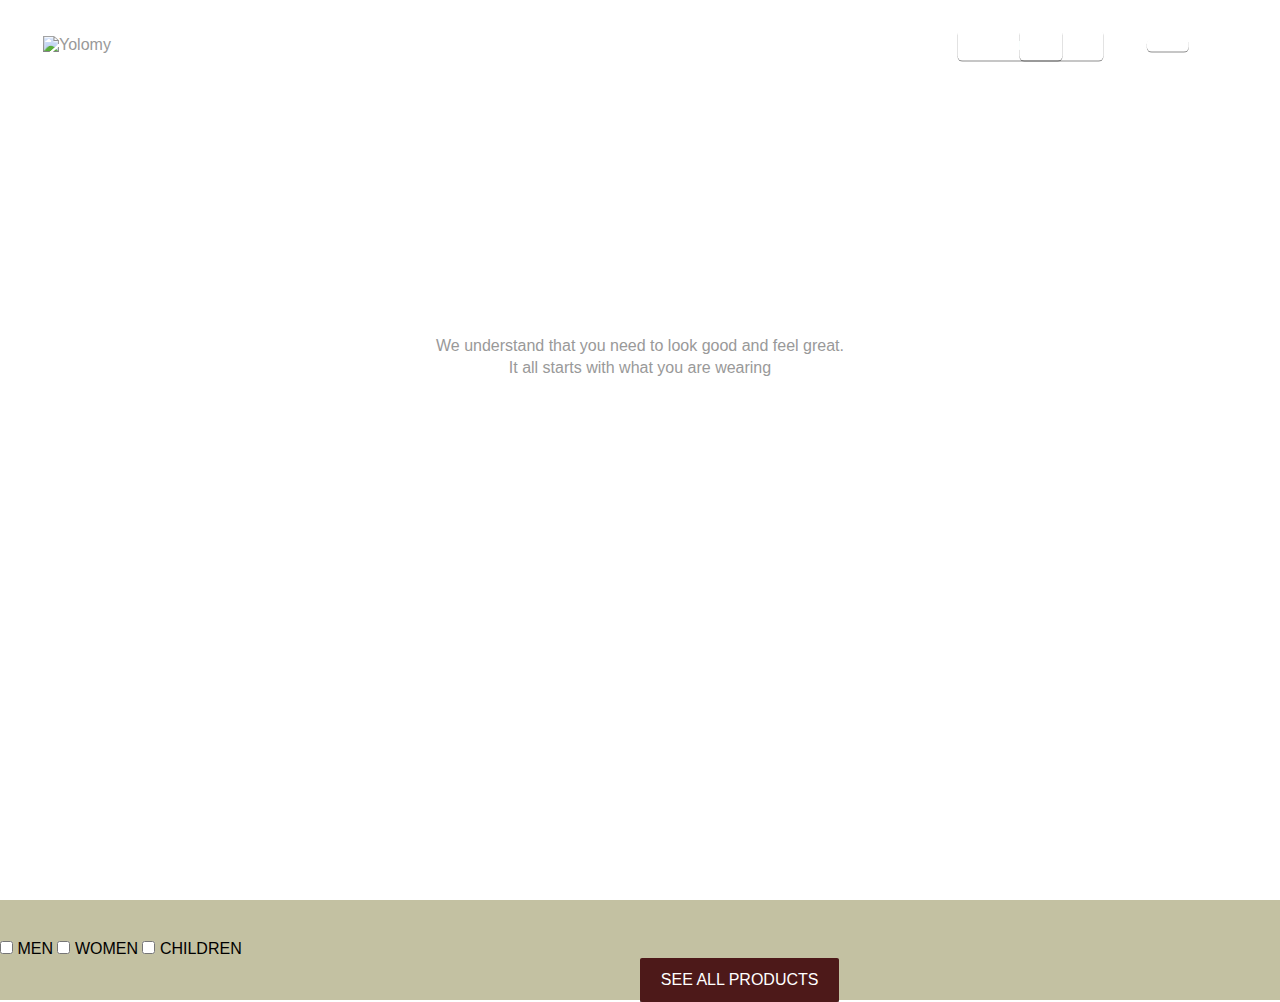
==== index.html @ deb71b8a "products header done" ====
<!DOCTYPE html>
<html lang="en">

<head>
  <meta charset="UTF-8">
  <meta name="viewport" content="width=device-width, initial-scale=1.0">
  <meta http-equiv="X-UA-Compatible" content="ie=edge">
  <link rel="stylesheet" href="https://use.fontawesome.com/releases/v5.0.13/css/all.css" integrity="sha384-DNOHZ68U8hZfKXOrtjWvjxusGo9WQnrNx2sqG0tfsghAvtVlRW3tvkXWZh58N9jp"
    crossorigin="anonymous">
    <link rel="stylesheet" href="https://cdn.jsdelivr.net/npm/bootstrap@4.6.0/dist/css/bootstrap.min.css" integrity="sha384-B0vP5xmATw1+K9KRQjQERJvTumQW0nPEzvF6L/Z6nronJ3oUOFUFpCjEUQouq2+l" crossorigin="anonymous">
  <link rel="stylesheet" href="css/style.css">
  <title>Yolomy</title>
</head>

<body>
  <!-- START HERE -->
  <header class="showcase">
    <div class="showcase-top">
      <img src="img/logo/logo.png" alt="Yolomy">
      <a href="#" class="btn btn-rounded">Home</a>
      <a href="#" class="btn btn-rounded">Products</a>
      <a href="#" class="btn btn-rounded"><i class="fa fa-shopping-cart btn-icon" aria-hidden="true"></i></a>
    </div>
    <div class="showcase-content">
      <h1>Our Clothing, your comfort</h1>
      <p>We understand that you need to look good and feel great.</p>
      <p>It all starts with what you are wearing</p>
      <i class="fa fa-chevron-down" style="color: white; margin-top:150px; font-size: 3rem" aria-hidden="true"></i>
    </div>    
  </header>
  <!-- Products section head -->
  <section id="products-header">
    <div class="container">
        <div class="row">
            <div class="col-6">
              <form class="form">
                <div class="checkbox">
                  <label class="checkbox-inline"><input type="checkbox"> Men</label>        
                  <label class="checkbox-inline"><input type="checkbox"> Women</label>
                  <label class="checkbox-inline"><input type="checkbox"> Children</label>
                </div>
              </form>
              </div>
            
            <div class="col-6">
              <a href="#" class="btn btn-lg" style="margin-left: 50%;">SEE ALL PRODUCTS</a>
            </div>
        </div>
    </div>

  </section>

  <script src="https://code.jquery.com/jquery-3.5.1.slim.min.js" integrity="sha384-DfXdz2htPH0lsSSs5nCTpuj/zy4C+OGpamoFVy38MVBnE+IbbVYUew+OrCXaRkfj" crossorigin="anonymous"></script>
<script src="https://cdn.jsdelivr.net/npm/popper.js@1.16.1/dist/umd/popper.min.js" integrity="sha384-9/reFTGAW83EW2RDu2S0VKaIzap3H66lZH81PoYlFhbGU+6BZp6G7niu735Sk7lN" crossorigin="anonymous"></script>
<script src="https://cdn.jsdelivr.net/npm/bootstrap@4.6.0/dist/js/bootstrap.min.js" integrity="sha384-+YQ4JLhjyBLPDQt//I+STsc9iw4uQqACwlvpslubQzn4u2UU2UFM80nGisd026JF" crossorigin="anonymous"></script>

  <script>
    // Get the current year for the copyright
    $('#year').text(new Date().getFullYear());
  </script>
</body>

</html>
---- css/style.css ----
/* global styles */
:root {
  --primary-color: ;
}

* {
  box-sizing: border-box;
  margin: 0;
  padding: 0;
}

body {
  font-family: "Arial", sans-serif;
  -webkit-font-smoothing: antialiased;
  background: white;
  color: #999;
}

h1,
h2,
h3,
h4 {
  color: #fff;
}

ul {
  list-style: none;
}

a {
  color: white;
  text-decoration: none;
}

p {
  margin: 0.5 rem;
  color: white;
}

img {
  width: 100%;
}

.showcase {
  width: 100%;
  height: 100vh;
  position: relative;
  background: url("../img/backgrounds/hero.jpg") no-repeat center center/cover;
}

.showcase-top {
  position: relative;
  height: 90px;
}

.showcase-top img {
  width: 170px;
  position: absolute;
  top: 50%;
  left: 10%;
  transform: translate(-50%, -50%);
}

.showcase-top a {
  position: absolute;
  top: 50%;
  right: 0;
  transform: translate(-200%, -50%);
  color: white;
}

.showcase-content {
  position: relative;
  z-index: 2;
  width: 65%;
  margin: auto;
  display: flex;
  flex-direction: column;
  justify-content: center;
  align-items: center;
  text-align: center;
  margin-top: 9rem;
}

.showcase-content h1 {
  font-weight: 500;
  font-size: 4rem;
  line-height: 1.1;
  margin: 0 0 2rem;
}

.showcase-content p {
  color: #999;
  font-weight: 400;
  font-size: 1rem;
  line-height: 1.25;
  margin: 0 0 0.1rem;
}

/* buttons */
.btn {
  display: inline-block;
  background: var(--primary-color);
  color: #fff;
  padding: 0.4rem 1.3rem;
  font-size: 1rem;
  text-align: center;
  border: none;
  cursor: pointer;
  margin-right: 0.5rem;
  transition: opacity 0.2s ease-in;
  outline: none;
  box-shadow: 0 1px 0 rgba(0, 0, 0, 0.45);
  border-radius: 2px;
}

.btn:hover {
  opacity: 0.9;
}

.btn-rounded {
  border-radius: 5px;
}

.btn-lg {
  /* used for showcase bottom */
  font-size: 1rem;
  padding: 0.8rem 1.3rem;
  text-transform: uppercase;
}

/*  */
#products-header {
  background: #c3c1a2;
  height: 100px;
  position: relative;
  color: black;
  text-transform: uppercase;
}

#products-header .btn {
  background: rgb(77, 25, 25);
}

#products-header .row {
  padding-top: 2.5rem;
}
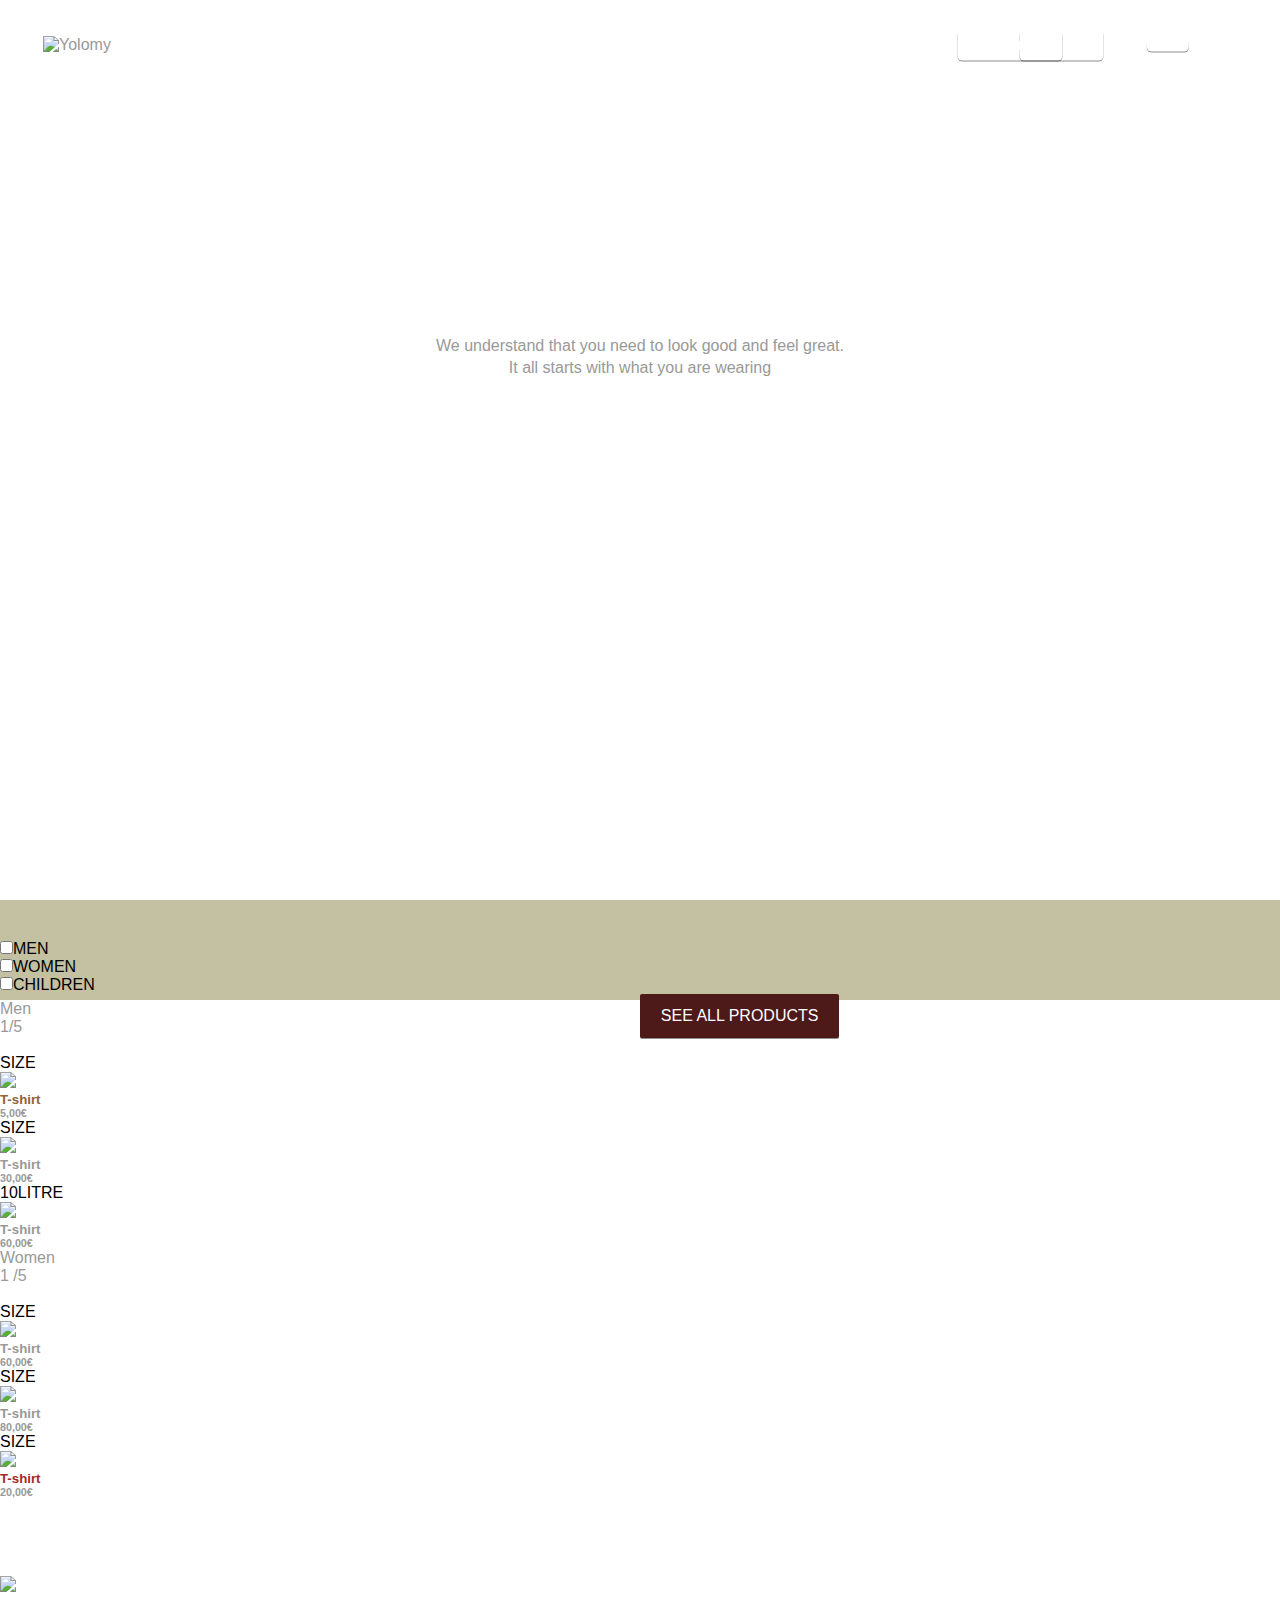
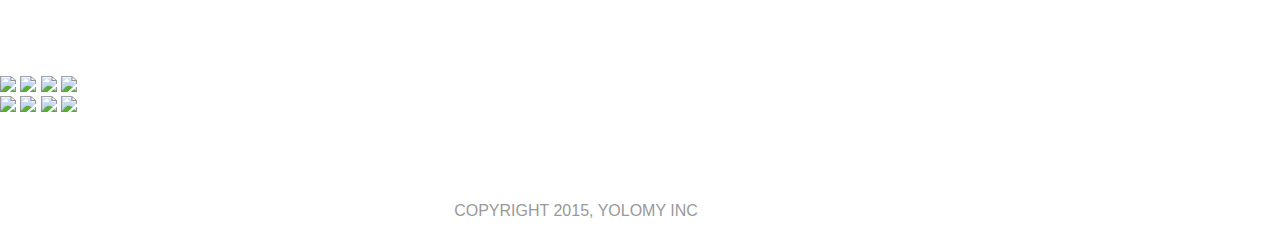
==== commit e178827b: "improved the whole document" ====
--- a/index.html
+++ b/index.html
@@ -19,7 +19,7 @@
       <img src="img/logo/logo.png" alt="Yolomy">
       <a href="#" class="btn btn-rounded">Home</a>
       <a href="#" class="btn btn-rounded">Products</a>
-      <a href="#" class="btn btn-rounded"><i class="fa fa-shopping-cart btn-icon" aria-hidden="true"></i></a>
+      <a href="#" class="btn btn-rounded" target="_blank"><i class="fa fa-shopping-cart btn-icon" aria-hidden="true"></i></a>
     </div>
     <div class="showcase-content">
       <h1>Our Clothing, your comfort</h1>
@@ -29,26 +29,197 @@
     </div>    
   </header>
   <!-- Products section head -->
-  <section id="products-header">
+  <section id="products-header" class="tabs">
     <div class="container">
         <div class="row">
             <div class="col-6">
               <form class="form">
-                <div class="checkbox">
-                  <label class="checkbox-inline"><input type="checkbox"> Men</label>        
-                  <label class="checkbox-inline"><input type="checkbox"> Women</label>
-                  <label class="checkbox-inline"><input type="checkbox"> Children</label>
+                <div class="form-check-inline">
+                  <label class="form-check-label" for="check1">
+                    <input type="checkbox" class="form-check-input">Men</label>
+                </div>
+                <div class="form-check-inline">
+                  <label class="form-check-label" for="check1">
+                    <input type="checkbox" class="form-check-input">Women</label>
+                </div>
+                <div class="form-check-inline">
+                  <label class="form-check-label" for="check1">
+                    <input type="checkbox" class="form-check-input">Children</label>
                 </div>
               </form>
               </div>
-            
             <div class="col-6">
               <a href="#" class="btn btn-lg" style="margin-left: 50%;">SEE ALL PRODUCTS</a>
             </div>
         </div>
     </div>
-
   </section>
+  <!-- ----- featured products -------- -->
+  <div class="categories">
+    <div class="small-container">
+      
+      <div class="border-top my-3"> Men</div>
+      <div class="scroll-ui">
+        <span class="float-right">1/5 <br>  <i class="fa fa-chevron-left" ></i><i class="fa fa-chevron-right" ></i></span> 
+       </div>
+       <br>
+      <div class="row">
+        
+          <div class="product-card">
+            <div id="product-head">
+              <p style="color: black;">SIZE<i class="fa fa-chevron-down" ></i></p>
+              <div>
+                <i class="fa fa-circle" style="color: blue;"></i>
+                <i class="fa fa-circle" style="color: green;"></i>
+                <i class="fa fa-circle" ></i>
+              </div>
+            </div>
+            <div class="product-image">
+              <img src="/img/products/tshirt.png">
+            </div>
+            <div class="product-info">
+              <h5 style="color: #926239;">T-shirt</h5>
+              <h6>5,00&euro;</h6>
+            </div>
+          </div>
+        
+        <div class="product-card">
+          <div id="product-head">
+            <p style="color: black;">SIZE<i class="fa fa-chevron-down" ></i></p>
+          </div>
+          <div class="product-image">
+            <img src="/img/products/pants.png">
+          </div>
+          <div class="product-info">
+            <h5>T-shirt</h5>
+            <h6>30,00&euro;</h6>
+          </div>
+        </div>
+        <div class="product-card">
+          <div id="product-head">
+            <p style="color: black;">10LITRE</p> 
+          </div>
+          <div class="product-image">
+            <img src="/img/products/backpack.png">
+          </div>
+          <div class="product-info">
+            <h5>T-shirt</h5>
+            <h6>60,00&euro;</h6>
+          </div>
+        </div>
+        </div>
+      <!-- women row -->
+      
+      <span class="float-right">Women</span>
+      <div class="border-top my-3"></div>
+      <div class="scroll-ui">
+       <span class="float-left">1 /5 <br>  <i class="fa fa-chevron-left" ></i><i class="fa fa-chevron-right" ></i></span> 
+      </div>
+          <br>
+      <div class="row">
+        <div class="product-card">
+          <div id="product-head">
+            <p style="color: black;">SIZE<i class="fa fa-chevron-down" ></i></p>
+          </div>
+          <div class="product-image">
+            <img src="/img/products/giacket.png">
+          </div>
+          <div class="product-info">
+            <h5>T-shirt</h5>
+            <h6>60,00&euro;</h6>
+          </div>
+        </div>
+        <div class="product-card">
+          <div id="product-head">
+            <p style="color: black;">SIZE<i class="fa fa-chevron-down" ></i></p>
+          </div>
+          <div class="product-image">
+            <img src="/img/products/trekkingshoes.png">
+          </div>
+          <div class="product-info">
+            <h5>T-shirt</h5>
+            <h6>80,00&euro;</h6>
+          </div>
+        </div>
+        <div class="product-card">
+          <div id="product-head">
+            <p style="color: black;">SIZE<i class="fa fa-chevron-down" ></i></p>
+            <div>
+                <i class="fa fa-circle" style="color:pink;"></i>
+                <i class="fa fa-circle" style="color: white;"></i>
+              </div>
+          </div>
+          <div class="product-image">
+            <img src="/img/products/tshirt_ladies.png">
+          </div>
+          <div class="product-info">
+            <h5 style="color: brown;">T-shirt</h5>
+            <h6 >20,00&euro;</h6>
+          </div>
+        </div>
+      </div>
+      <!-- products end -->
+    </div>
+  </div>
+<!-- ABOUT SECTION -->
+<section class="about">
+  <p style="border-style: none; font-size:larger">ABOUT US</p>
+  <div id="about"> 
+    
+    <p style="font-size: x-large;">
+       
+      This is where high-fashioned clothing is designed and crafted from the heart by an amazing team of craftsmen and designers who undersytand what fashion is.
+    </p>
+
+  </div>
+
+</section>
+<!-- promo section -->
+<div id="promo" class="pt-3">
+<img class="pr-5 pl-5" src="/img/social_icons/twitter_bird.png" style="width: auto; height:50px;">
+<p>"SALE: Buy anything for 45% off. Use the promo CODE YOLOMY45 when you buy items"</p>
+
+</div>
+<!-- footer -->
+<footer>
+
+  <div class="container">
+    
+      <div class="row" id="footer-row">
+      <div class="col-4" >
+        <h3>YOLOMY</h3>
+        <p>
+          WE ARE YOLOMY - WE UNDERSTAND FASHION AND STYLE. WE CRAFT OUR PRODUCTS WITH LOVE AND DILIGENCE
+        </p>
+      </div>
+     
+      <div class="col-4" id="images">
+        <h3>We are social</h3>
+            <img src="/img/social_icons/g_plus.png" >
+            <img src="/img/social_icons/facebook.png">
+            <img src="/img/social_icons/you_tube.png" >
+            <img src="/img/social_icons/stumble_upon.png">
+            <br>
+            <img src="/img/social_icons/skype.png" >
+            <img src="/img/social_icons/flickr.png" >
+            <img src="/img/social_icons/twitter.png" >
+            <img src="/img/social_icons/pinterest.png" >
+
+      </div>
+      
+      <div class="col-4">
+        <p style="text-transform: uppercase;">credits | privacy | about | contact</p>
+        <p>Yolomy: We Mean Fashion</p>
+      </div>
+    </div>
+    
+      
+  </div>
+  <div class="footer-bottom" style="width: 90%; margin-top: 50px; padding-bottom:20px;">
+   <center>COPYRIGHT 2015, YOLOMY INC</center> 
+
+  </div>
+</footer>
 
   <script src="https://code.jquery.com/jquery-3.5.1.slim.min.js" integrity="sha384-DfXdz2htPH0lsSSs5nCTpuj/zy4C+OGpamoFVy38MVBnE+IbbVYUew+OrCXaRkfj" crossorigin="anonymous"></script>
 <script src="https://cdn.jsdelivr.net/npm/popper.js@1.16.1/dist/umd/popper.min.js" integrity="sha384-9/reFTGAW83EW2RDu2S0VKaIzap3H66lZH81PoYlFhbGU+6BZp6G7niu735Sk7lN" crossorigin="anonymous"></script>
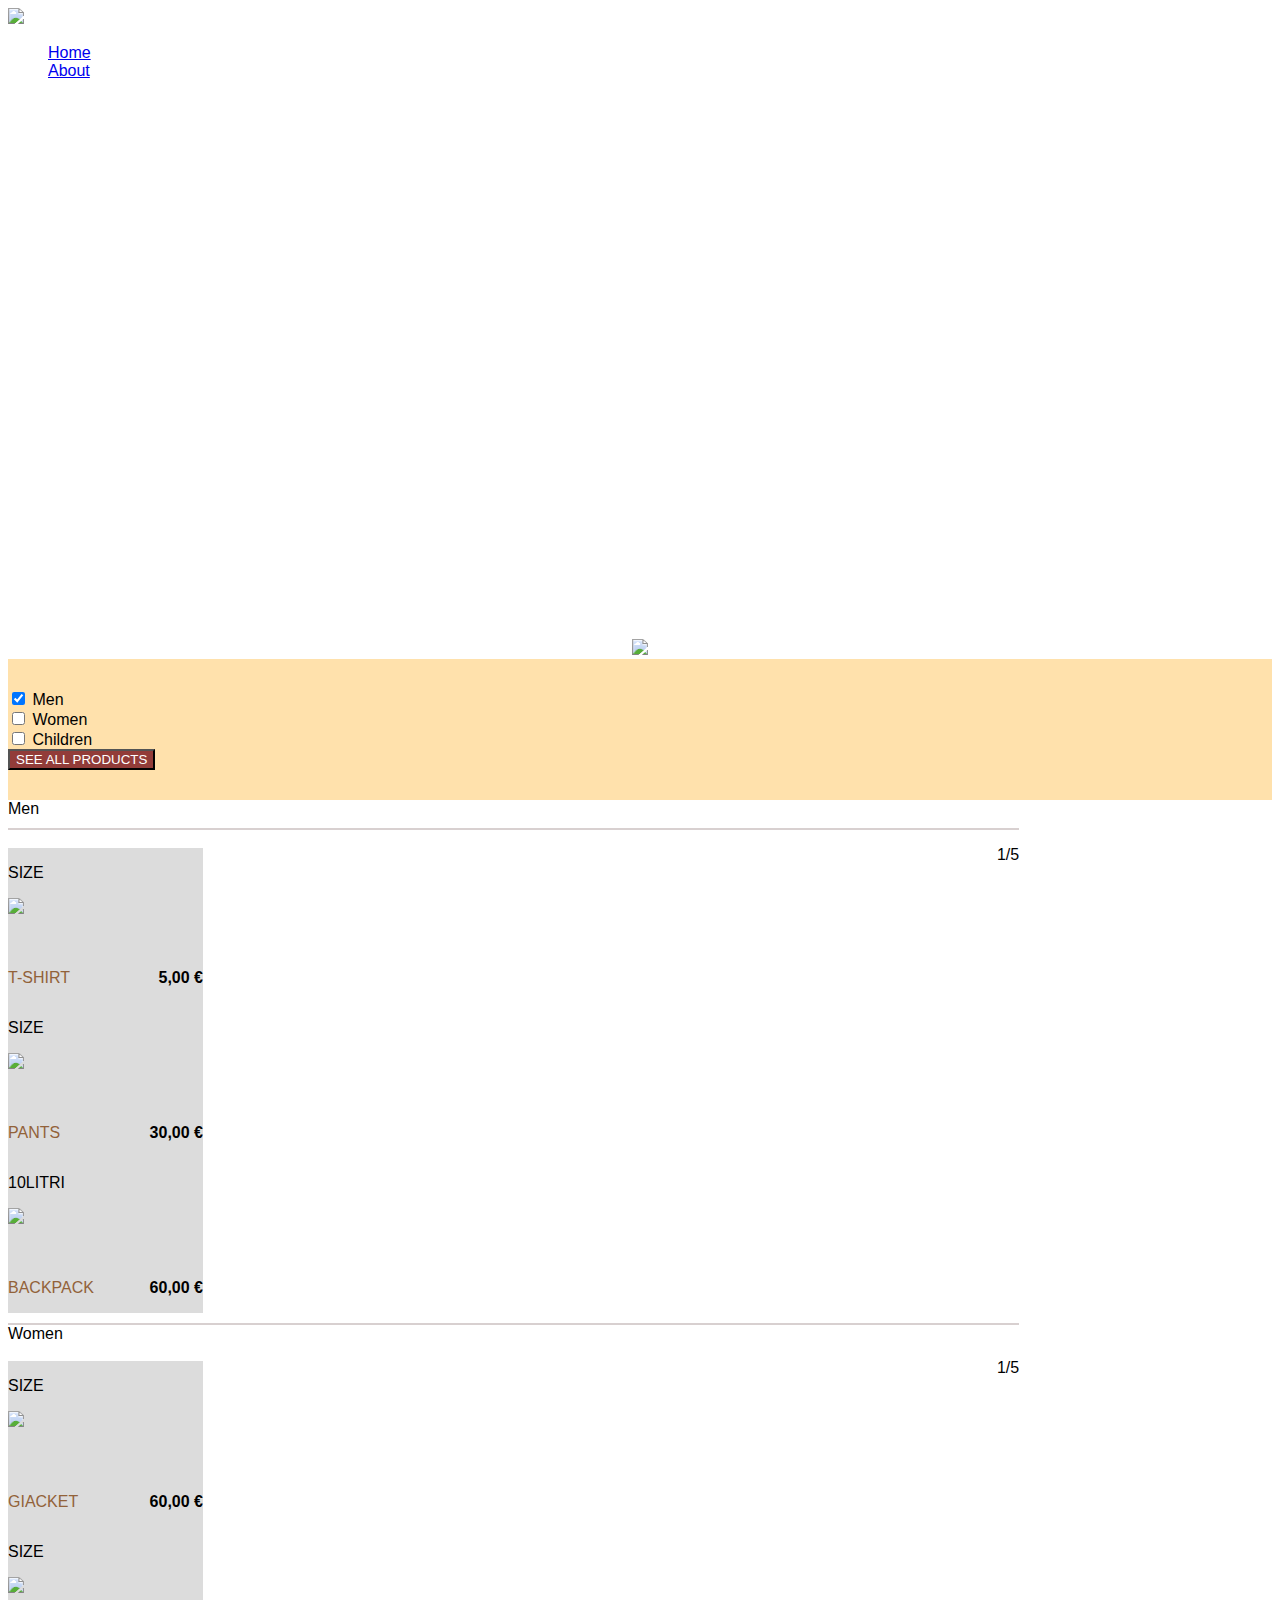
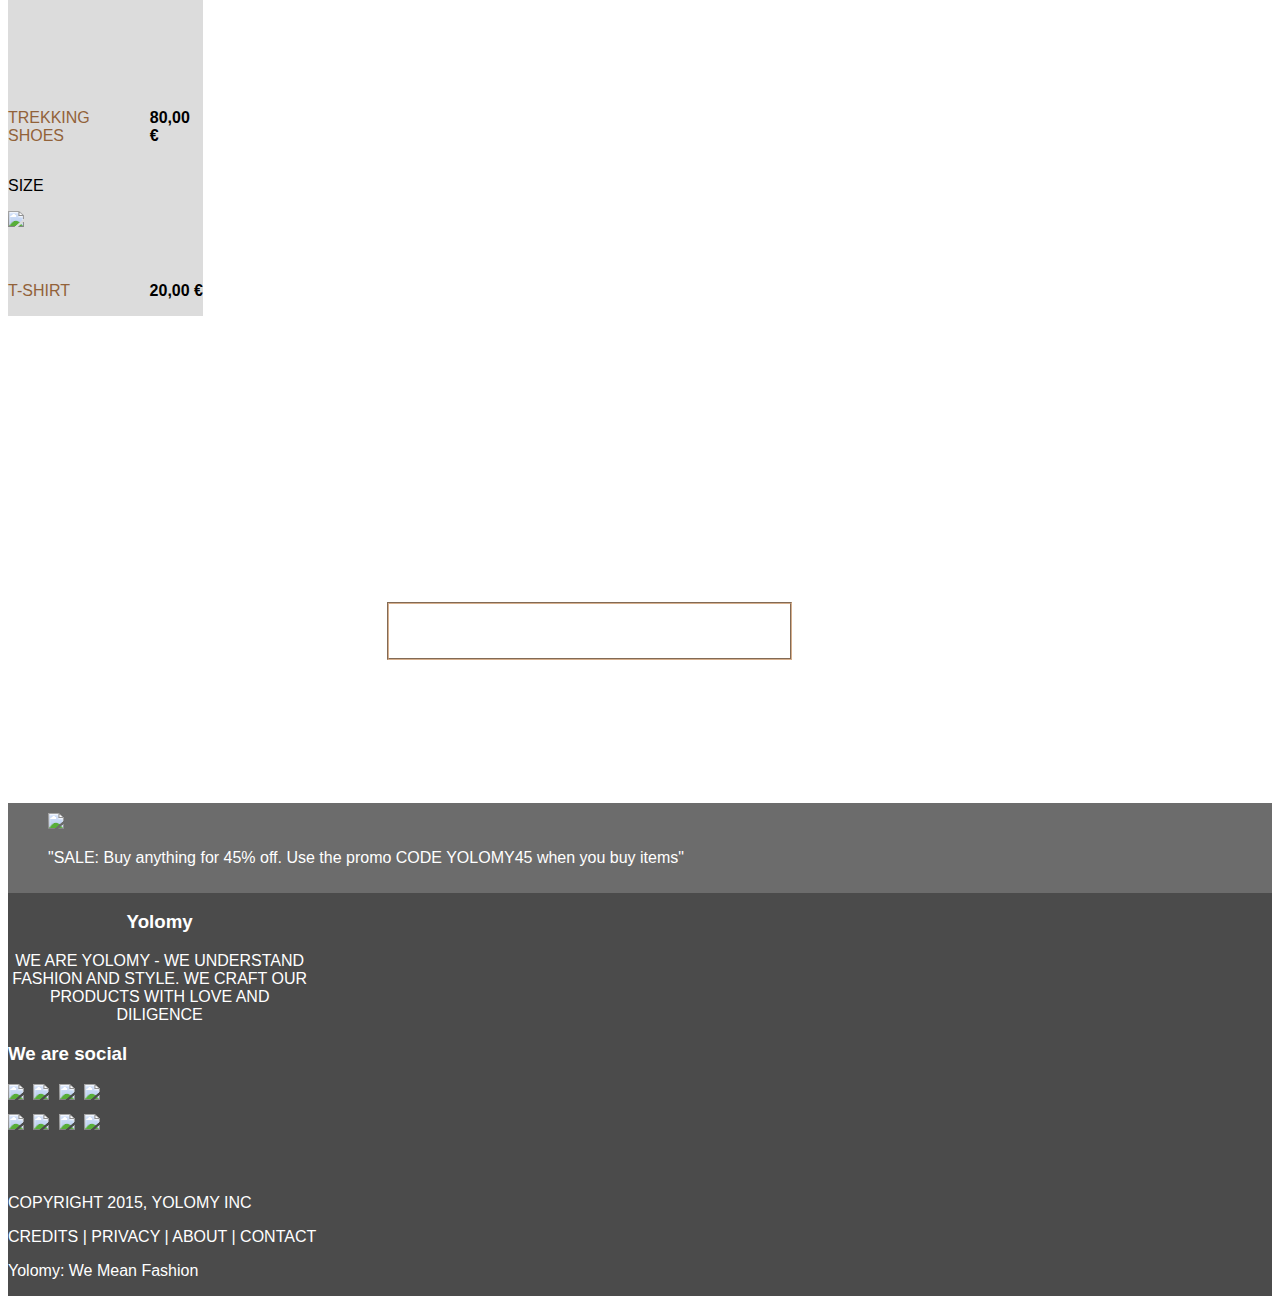
==== commit bc34c1d4: "changing images direc" ====
--- a/index.html
+++ b/index.html
@@ -8,220 +8,229 @@
   <link rel="stylesheet" href="https://use.fontawesome.com/releases/v5.0.13/css/all.css" integrity="sha384-DNOHZ68U8hZfKXOrtjWvjxusGo9WQnrNx2sqG0tfsghAvtVlRW3tvkXWZh58N9jp"
     crossorigin="anonymous">
     <link rel="stylesheet" href="https://cdn.jsdelivr.net/npm/bootstrap@4.6.0/dist/css/bootstrap.min.css" integrity="sha384-B0vP5xmATw1+K9KRQjQERJvTumQW0nPEzvF6L/Z6nronJ3oUOFUFpCjEUQouq2+l" crossorigin="anonymous">
-  <link rel="stylesheet" href="css/style.css">
+  <link rel="stylesheet" href="css/main.css">
   <title>Yolomy</title>
 </head>
 
 <body>
   <!-- START HERE -->
-  <header class="showcase">
-    <div class="showcase-top">
-      <img src="img/logo/logo.png" alt="Yolomy">
-      <a href="#" class="btn btn-rounded">Home</a>
-      <a href="#" class="btn btn-rounded">Products</a>
-      <a href="#" class="btn btn-rounded" target="_blank"><i class="fa fa-shopping-cart btn-icon" aria-hidden="true"></i></a>
-    </div>
-    <div class="showcase-content">
+  
+  <header class="showcase" id="home">
+    <nav class="navbar fixed-top navbar-expand-sm navbar-dark bg-transparent" id="main-nav">
+      <div class="container">
+          <img src="../project a/img/logo/logo.png" >
+          <ul class="navbar-nav justify-content-end">
+              <li class="nav-item">
+                  <a class="nav-link" href="#home">Home</a>
+              </li>
+              <li class="nav-item">
+                  <a class="nav-link" href="#about">About</a>
+              </li>
+              <li class="nav-item">
+                  <a class="nav-link" href="#products"><i class="fa fa-shopping-cart btn-icon"></i></a>
+              </li>
+          </ul>
+      </div>
+  </nav>
+    <div id="showcase-content">
       <h1>Our Clothing, your comfort</h1>
-      <p>We understand that you need to look good and feel great.</p>
-      <p>It all starts with what you are wearing</p>
-      <i class="fa fa-chevron-down" style="color: white; margin-top:150px; font-size: 3rem" aria-hidden="true"></i>
-    </div>    
+
+      <p>We understand that you need to look good and feel great. <br> It all starts with what you are wearing</p>
+
+      <a id="main-nav" style="margin-top: 15%;" href="#products"><img src="/img/mouse_click.png" ></a>
+    </div>
+
   </header>
-  <!-- Products section head -->
-  <section id="products-header" class="tabs">
-    <div class="container">
-        <div class="row">
-            <div class="col-6">
-              <form class="form">
-                <div class="form-check-inline">
-                  <label class="form-check-label" for="check1">
-                    <input type="checkbox" class="form-check-input">Men</label>
-                </div>
-                <div class="form-check-inline">
-                  <label class="form-check-label" for="check1">
-                    <input type="checkbox" class="form-check-input">Women</label>
-                </div>
-                <div class="form-check-inline">
-                  <label class="form-check-label" for="check1">
-                    <input type="checkbox" class="form-check-input">Children</label>
-                </div>
-              </form>
-              </div>
-            <div class="col-6">
-              <a href="#" class="btn btn-lg" style="margin-left: 50%;">SEE ALL PRODUCTS</a>
-            </div>
+<!-- filtering section -->
+<section id="filters">
+<div class="container">
+  <div class="row">
+    <div class="col" >
+      <div class="form-check form-check-inline">
+        <input class="form-check-input" type="checkbox" id="checkbox" checked>
+        <label class="form-check-label" >Men</label>
+      </div>
+      <div class="form-check form-check-inline">
+        <input class="form-check-input" type="checkbox" >
+        <label class="form-check-label" >Women</label>
+      </div>
+      <div class="form-check form-check-inline">
+        <input class="form-check-input" type="checkbox" >
+        <label class="form-check-label" >Children </label>
+      </div>
+    </div>
+    <div class="col text-right" >
+      <button type="button" class="btn btn3 padding3" style="color:white;background-color:#923c39">SEE ALL PRODUCTS</button>
+    </div>
+  </div>
+
+</div>
+
+</section>
+<!-- featured products -->
+<section id="products">
+<div class="container">
+  <!-- row1 -->
+  <!-- men section -->
+  <div class="row">
+    <div class="col-md-1">
+      Men
+    </div>
+    <div class="col-md-11">
+      <div class="w-100" style="border:1px groove rgb(216, 208, 208); margin-top: 10px"></div>
+    </div>
+  
+  </div>
+  <!-- product scroll icons -->
+  <div id="scroll" class="row">
+    <div class="col" > <p>1/5</p> </div>
+  </div>
+  <div id="scroll" class="row">
+    <div class="col" > <i class="fa fa-chevron-left" ></i><i class="fa fa-chevron-right" ></i> </div>
+    </div>
+    <br>
+  <!-- row2 -->
+    <div class="d-flex justify-content-around row-hl">
+      <div id="product-box" class="p-4 item-hl">
+        <div id="product-info">
+          <p>SIZE<i class="fa fa-chevron-down" ></i></p>
+          <div>
+            <i class="fa fa-circle" style="color: blue;"></i>
+            <i class="fa fa-circle" style="color: green;"></i>
+            <i class="fa fa-circle" ></i>
+          </div> 
         </div>
-    </div>
-  </section>
-  <!-- ----- featured products -------- -->
-  <div class="categories">
-    <div class="small-container">
+        <img src="/img/products/tshirt.png" >
+        <div id="product-info" style="margin-top: 20%;"> <p style="color: #926239;">T-SHIRT</p> <p style="font-weight:bold ;">5,00 &euro;</p></div>
+      </div>
+
+      <div id="product-box" class="p-4 item-hl">
+        <div id="product-info"><p>SIZE<i class="fa fa-chevron-down" ></i></p></div>
+        <img src="/img/products/pants.png" >
+        <div id="product-info" style="margin-top: 20%;"> <p style="color: #926239;">PANTS</p> <p style="font-weight:bold ;">30,00 &euro;</p></div>
+      </div>
+
+      <div id="product-box" class="p-4 item-hl">
+        <div id="product-info"><p>10LITRI</p></div>
+        <img src="/img/products/backpack.png" >
+        <div id="product-info" style="margin-top: 20%;"> <p style="color: #926239;">BACKPACK</p> <p style="font-weight:bold ;">60,00 &euro;</p></div>
+      </div>
+    </div>
+<!-- women section -->
+<div class="row">
+  <div class="col-md-11">
+    <div class="w-100" style="border:1px groove rgb(216, 208, 208); margin-top: 10px"></div>
+  </div>
+  <div class="col-md-1">
+    Women
+  </div>
+
+</div>
+<!-- product scroll icons -->
+<div id="scroll" class="row">
+  <div class="col" > <p>1/5</p> </div>
+</div>
+<div class="row">
+  <div class="col" > <i class="fa fa-chevron-left" ></i><i class="fa fa-chevron-right" ></i> </div>
+  </div>
+  <br>
+<!-- row4 -->
+<div class="d-flex justify-content-around row-hl">
+  <div id="product-box" class="p-4 item-hl">
+    <div id="product-info">
+      <p>SIZE<i class="fa fa-chevron-down" ></i></p>
       
-      <div class="border-top my-3"> Men</div>
-      <div class="scroll-ui">
-        <span class="float-right">1/5 <br>  <i class="fa fa-chevron-left" ></i><i class="fa fa-chevron-right" ></i></span> 
-       </div>
-       <br>
+    </div>
+    <img src="/img/products/giacket.png" >
+    <div id="product-info" style="margin-top: 50px;"> <p style="color: #926239;">GIACKET</p> <p style="font-weight:bold ;">60,00 &euro;</p></div>
+  </div>
+
+  <div id="product-box" class="p-4 item-hl">
+    <div id="product-info"><p>SIZE<i class="fa fa-chevron-down" ></i></p></div>
+    <img src="/img/products/trekkingshoes.png" >
+    <div id="product-info" style="margin-top: 100px;"> <p style="color: #926239;">TREKKING SHOES</p> <p style="font-weight:bold ;">80,00 &euro;</p></div>
+  </div>
+
+  <div id="product-box" class="p-4 item-hl">
+    <div id="product-info">
+      <p>SIZE<i class="fa fa-chevron-down" ></i></p>
+      <div>
+        <i class="fa fa-circle" style="color: pink;"></i>
+        <i class="fa fa-circle" style="color: white;"></i>
+      </div> 
+    </div>
+    <img src="/img/products/tshirt_ladies.png" >
+    <div id="product-info" style="margin-top: 20%;"> <p style="color: #926239;">T-SHIRT</p> <p style="font-weight:bold ;">20,00 &euro;</p></div>
+  </div>
+</div>
+
+</div>
+
+</section>
+<!-- about us -->
+<section id="about">
+<div class="container">
+   <h3>ABOUT US</h3>
+  <p style="border: 2px groove #d6af8d;">This is where high-fashioned clothing is designed and crafted from the heart by an amazing team of craftsmen and designers who undersytand what fashion is.</p>
+
+</div>
+</section>
+<!-- promo section -->
+<section id="promo">
+<div class="row">
+  <div class="col-1" style="margin-right: -50px;"><img src="/img/social_icons/twitter_bird.png" ></div>
+  <div class="col-11" ><p>"SALE: Buy anything for 45% off. Use the promo CODE YOLOMY45 when you buy items"</p></div>
+
+</div>
+
+</section>
+<!-- footer -->
+<section id="footer">
+<div class="container">
+  <div class="d-flex justify-content-around row-hl">
+    
+    <div id="footer-col" class="p-4 item-hl text-left" >
+      <h3>Yolomy</h3>
+      <p>WE ARE YOLOMY - WE UNDERSTAND FASHION AND STYLE. WE CRAFT OUR PRODUCTS WITH LOVE AND DILIGENCE</p>
+    </div>
+    <div class="p-4 item-hl">
+      <h3>We are social</h3>
       <div class="row">
-        
-          <div class="product-card">
-            <div id="product-head">
-              <p style="color: black;">SIZE<i class="fa fa-chevron-down" ></i></p>
-              <div>
-                <i class="fa fa-circle" style="color: blue;"></i>
-                <i class="fa fa-circle" style="color: green;"></i>
-                <i class="fa fa-circle" ></i>
-              </div>
-            </div>
-            <div class="product-image">
-              <img src="/img/products/tshirt.png">
-            </div>
-            <div class="product-info">
-              <h5 style="color: #926239;">T-shirt</h5>
-              <h6>5,00&euro;</h6>
-            </div>
-          </div>
-        
-        <div class="product-card">
-          <div id="product-head">
-            <p style="color: black;">SIZE<i class="fa fa-chevron-down" ></i></p>
-          </div>
-          <div class="product-image">
-            <img src="/img/products/pants.png">
-          </div>
-          <div class="product-info">
-            <h5>T-shirt</h5>
-            <h6>30,00&euro;</h6>
-          </div>
-        </div>
-        <div class="product-card">
-          <div id="product-head">
-            <p style="color: black;">10LITRE</p> 
-          </div>
-          <div class="product-image">
-            <img src="/img/products/backpack.png">
-          </div>
-          <div class="product-info">
-            <h5>T-shirt</h5>
-            <h6>60,00&euro;</h6>
-          </div>
-        </div>
-        </div>
-      <!-- women row -->
-      
-      <span class="float-right">Women</span>
-      <div class="border-top my-3"></div>
-      <div class="scroll-ui">
-       <span class="float-left">1 /5 <br>  <i class="fa fa-chevron-left" ></i><i class="fa fa-chevron-right" ></i></span> 
-      </div>
-          <br>
-      <div class="row">
-        <div class="product-card">
-          <div id="product-head">
-            <p style="color: black;">SIZE<i class="fa fa-chevron-down" ></i></p>
-          </div>
-          <div class="product-image">
-            <img src="/img/products/giacket.png">
-          </div>
-          <div class="product-info">
-            <h5>T-shirt</h5>
-            <h6>60,00&euro;</h6>
-          </div>
-        </div>
-        <div class="product-card">
-          <div id="product-head">
-            <p style="color: black;">SIZE<i class="fa fa-chevron-down" ></i></p>
-          </div>
-          <div class="product-image">
-            <img src="/img/products/trekkingshoes.png">
-          </div>
-          <div class="product-info">
-            <h5>T-shirt</h5>
-            <h6>80,00&euro;</h6>
-          </div>
-        </div>
-        <div class="product-card">
-          <div id="product-head">
-            <p style="color: black;">SIZE<i class="fa fa-chevron-down" ></i></p>
-            <div>
-                <i class="fa fa-circle" style="color:pink;"></i>
-                <i class="fa fa-circle" style="color: white;"></i>
-              </div>
-          </div>
-          <div class="product-image">
-            <img src="/img/products/tshirt_ladies.png">
-          </div>
-          <div class="product-info">
-            <h5 style="color: brown;">T-shirt</h5>
-            <h6 >20,00&euro;</h6>
-          </div>
-        </div>
-      </div>
-      <!-- products end -->
-    </div>
-  </div>
-<!-- ABOUT SECTION -->
-<section class="about">
-  <p style="border-style: none; font-size:larger">ABOUT US</p>
-  <div id="about"> 
-    
-    <p style="font-size: x-large;">
-       
-      This is where high-fashioned clothing is designed and crafted from the heart by an amazing team of craftsmen and designers who undersytand what fashion is.
-    </p>
-
-  </div>
-
-</section>
-<!-- promo section -->
-<div id="promo" class="pt-3">
-<img class="pr-5 pl-5" src="/img/social_icons/twitter_bird.png" style="width: auto; height:50px;">
-<p>"SALE: Buy anything for 45% off. Use the promo CODE YOLOMY45 when you buy items"</p>
-
-</div>
-<!-- footer -->
-<footer>
-
-  <div class="container">
-    
-      <div class="row" id="footer-row">
-      <div class="col-4" >
-        <h3>YOLOMY</h3>
-        <p>
-          WE ARE YOLOMY - WE UNDERSTAND FASHION AND STYLE. WE CRAFT OUR PRODUCTS WITH LOVE AND DILIGENCE
-        </p>
-      </div>
-     
-      <div class="col-4" id="images">
-        <h3>We are social</h3>
             <img src="/img/social_icons/g_plus.png" >
             <img src="/img/social_icons/facebook.png">
             <img src="/img/social_icons/you_tube.png" >
             <img src="/img/social_icons/stumble_upon.png">
-            <br>
+          </div>
+          <div class="row">
             <img src="/img/social_icons/skype.png" >
             <img src="/img/social_icons/flickr.png" >
             <img src="/img/social_icons/twitter.png" >
             <img src="/img/social_icons/pinterest.png" >
-
-      </div>
-      
-      <div class="col-4">
-        <p style="text-transform: uppercase;">credits | privacy | about | contact</p>
+          </div>
+
+          <p style="margin-top: 50px;">COPYRIGHT 2015, YOLOMY INC</p>
+    </div>
+    <div class="p-4 item-hl text-right" >
+      <p style="text-transform: uppercase;">credits | privacy | about | contact</p>
         <p>Yolomy: We Mean Fashion</p>
-      </div>
-    </div>
-    
-      
-  </div>
-  <div class="footer-bottom" style="width: 90%; margin-top: 50px; padding-bottom:20px;">
-   <center>COPYRIGHT 2015, YOLOMY INC</center> 
-
-  </div>
-</footer>
-
-  <script src="https://code.jquery.com/jquery-3.5.1.slim.min.js" integrity="sha384-DfXdz2htPH0lsSSs5nCTpuj/zy4C+OGpamoFVy38MVBnE+IbbVYUew+OrCXaRkfj" crossorigin="anonymous"></script>
+    </div>
+  </div>
+
+
+
+</div>
+
+
+</section>
+
+
+
+
+
+<script
+src="https://code.jquery.com/jquery-3.6.0.min.js"
+integrity="sha256-/xUj+3OJU5yExlq6GSYGSHk7tPXikynS7ogEvDej/m4="
+crossorigin="anonymous"></script>
 <script src="https://cdn.jsdelivr.net/npm/popper.js@1.16.1/dist/umd/popper.min.js" integrity="sha384-9/reFTGAW83EW2RDu2S0VKaIzap3H66lZH81PoYlFhbGU+6BZp6G7niu735Sk7lN" crossorigin="anonymous"></script>
 <script src="https://cdn.jsdelivr.net/npm/bootstrap@4.6.0/dist/js/bootstrap.min.js" integrity="sha384-+YQ4JLhjyBLPDQt//I+STsc9iw4uQqACwlvpslubQzn4u2UU2UFM80nGisd026JF" crossorigin="anonymous"></script>
 
@@ -229,6 +238,29 @@
     // Get the current year for the copyright
     $('#year').text(new Date().getFullYear());
   </script>
+  <script>
+    $('body').scrollspy({target: "#main-nav"});
+
+    // add smooth scrolling
+    $('#main-nav a').on('click', function(e){
+      // check for a hash value
+      if(this.hash !=="") {
+        // prevent default behaviour
+        e.preventDefault();
+        // store hash 
+        const hash = this.hash;
+        // animatesmooth scroll
+        $('html, body ').animate({
+          scrollTop: $(hash).offset().top
+        }, 900, function() {
+          // add hash to url after the scroll
+          window.location.hash =hash;
+        })
+      }
+    });
+
+
+  </script>
 </body>
 
 </html>--- a/css/main.css
+++ b/css/main.css
@@ -0,0 +1,112 @@
+/* global styles */
+body {
+  font-family: Arial, Helvetica, sans-serif;
+}
+h1 {
+  font-size: 50px;
+  margin-bottom: 50px;
+}
+
+li {
+  padding-right: 20px;
+}
+
+.container {
+  width: 80%;
+}
+/*  */
+#showcase {
+  background-image: url("../img/backgrounds/hero.jpg");
+  background-repeat: no-repeat;
+  height: 100vh;
+  background-position: center;
+  background-size: cover;
+}
+
+#showcase-content {
+  display: flex;
+  flex-direction: column;
+  justify-content: center;
+  align-items: center;
+  text-align: center;
+  color: white;
+  padding-top: 10%;
+  justify-content: space-around;
+}
+.navbar {
+  color: white;
+  width: 100vw;
+}
+
+#filters {
+  font-family: Verdana, Geneva, Tahoma, sans-serif;
+  background-color: rgb(255, 225, 172);
+  align-content: center;
+  padding: 30px 0;
+}
+
+#products {
+  display: flex;
+  flex-direction: column;
+  align-content: center;
+  margin: auto;
+}
+
+#product-info {
+  display: flex;
+  justify-content: space-between;
+}
+
+#scroll {
+  float: right;
+}
+
+#products img {
+  max-height: 189px;
+  max-width: 100%;
+  display: block;
+  margin-left: auto;
+  margin-right: auto;
+}
+
+#product-box {
+  width: 195px;
+  background: gainsboro;
+}
+
+#about {
+  margin-top: 100px;
+  background-image: url("../img/backgrounds/about.jpg");
+  background-position: center;
+  background-size: cover;
+  display: flex;
+  text-align: center;
+  padding: 10% 30%;
+  color: white;
+}
+
+#promo {
+  background: rgba(0, 0, 0, 0.575);
+  padding: 10px 40px;
+  justify-content: center;
+  color: white;
+}
+
+#footer {
+  background: rgba(0, 0, 0, 0.705);
+  display: flex;
+  flex-direction: column;
+  color: white;
+  justify-content: space-evenly;
+}
+
+#footer-col {
+  max-width: 30%;
+  text-align: center;
+}
+
+#footer img {
+  padding-right: 5px;
+  padding-bottom: 10px;
+}
+
